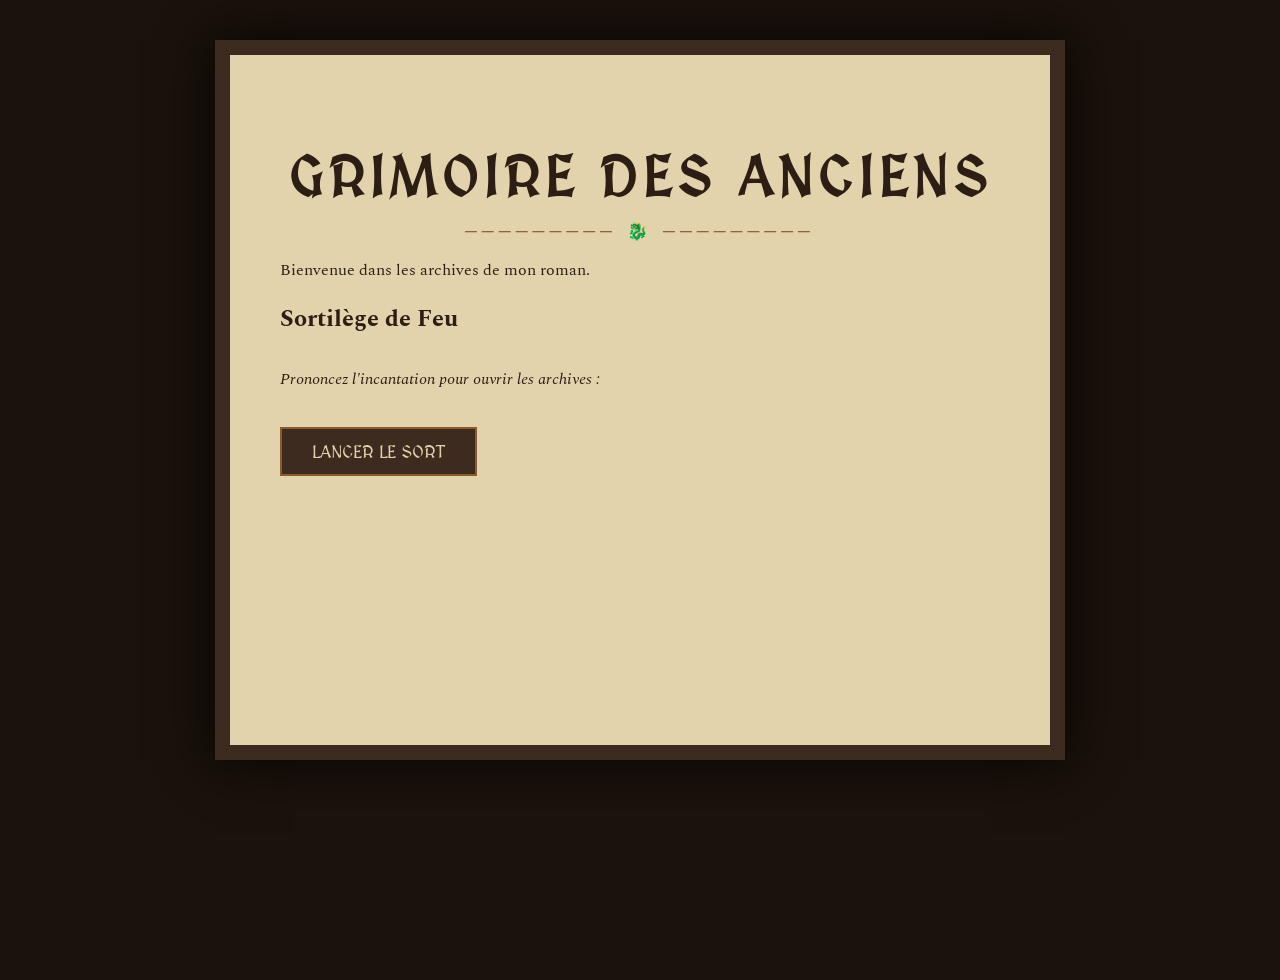
==== index.html @ e76d2b80 "Add files via upload" ====
<!DOCTYPE html>
<html lang="fr">
<head>
    <meta charset="UTF-8">
    <title>Mon Grimoire Magique</title>
    <link rel="stylesheet" href="style.css">
</head>
<body>

    <div class="grimoire">
        <h1>Grimoire des Anciens</h1>
        <p class="description">Bienvenue dans les archives de mon roman.</p>
        
        <div class="page">
            <h2>Sortilège de Feu</h2>
            <p style="font-style: italic; margin-top: 30px;">Prononcez l'incantation pour ouvrir les archives :</p>
            <button id="boutonMagique">Lancer le sort</button>
        </div>
    </div>

    <script src="script.js"></script>
</body>
</html>
---- style.css ----
/* =========================================
   1. POLICES ET FOND DE PAGE
   ========================================= */
@import url('https://fonts.googleapis.com/css2?family=MedievalSharp&family=Spectral:ital,wght@0,400;0,700;1,400&display=swap');

body {
    background-color: #1a120b;
    background-image: url('https://www.transparenttextures.com/patterns/dark-leather.png');
    display: flex;
    justify-content: center;
    align-items: flex-start;
    min-height: 100vh;
    margin: 0;
    padding: 40px 20px;
    font-family: 'Spectral', serif;
}

/* =========================================
   2. LE GRIMOIRE (CONTENEUR PRINCIPAL)
   ========================================= */
.grimoire {
    background-color: #e3d3ad;
    background-image: url('https://www.transparenttextures.com/patterns/paper-fibers.png');
    color: #2c1e14;
    padding: 50px;
    width: 100%;
    max-width: 850px;
    min-height: 80vh;
    border: 15px solid #3d2b1f;
    box-shadow: 0 0 50px rgba(0,0,0,0.8);
    position: relative;
    box-sizing: border-box;
}

/* Titre principal avec l'emblème Draekovare */
h1 {
    font-family: 'MedievalSharp', cursive;
    text-align: center;
    font-size: 3.5em;
    text-transform: uppercase;
    letter-spacing: 5px;
    margin-bottom: 10px;
}

h1::after {
    content: "───────── 🐉 ─────────";
    display: block;
    font-size: 0.3em;
    margin-top: 10px;
    color: #8b5a2b;
}

/* =========================================
   3. NAVIGATION VELKARE (MENU HORIZONTAL)
   ========================================= */
.navigation-velkare {
    position: relative;
    display: flex;
    align-items: center;
    justify-content: center;
    margin: 40px 0;
    padding: 10px 0;
    border-top: 2px solid #3d2b1f;
    border-bottom: 2px solid #3d2b1f;
    background: rgba(44, 30, 20, 0.05);
}

.navigation-velkare ul {
    display: flex;
    align-items: center;
    list-style: none;
    padding: 0;
    margin: 0;
}

.navigation-velkare li {
    margin: 0 15px;
}

.separator {
    color: #8b5a2b;
    font-size: 0.8em;
    opacity: 0.6;
}

.navigation-velkare a {
    font-family: 'MedievalSharp', cursive;
    text-decoration: none;
    color: #4a3728;
    font-size: 1.1em;
    text-transform: uppercase;
    letter-spacing: 2px;
    transition: all 0.4s ease;
}

.navigation-velkare a:hover {
    color: #8b0000;
    text-shadow: 0 0 8px rgba(139, 0, 0, 0.4);
    letter-spacing: 4px;
}

/* Petites pointes sur les côtés du menu */
.diams {
    width: 10px;
    height: 10px;
    background: #3d2b1f;
    transform: rotate(45deg);
    position: absolute;
}
.diams.left { left: -5px; }
.diams.right { right: -5px; }

/* =========================================
   4. FORMULAIRE DE SAISIE (ÉPURÉ & CENTRÉ)
   ========================================= */
.formulaire-ajout {
    width: 100%;
    max-width: 600px; /* Largeur idéale pour le centrage sous les écritures */
    margin: 0 auto 60px auto;
    text-align: center;
}

.formulaire-ajout h3 {
    font-family: 'MedievalSharp', cursive;
    color: #4a3728;
    margin-bottom: 25px;
}

/* Champs style "ligne de parchemin" */
.formulaire-ajout input, 
.formulaire-ajout textarea {
    display: block;
    width: 100%;
    margin: 15px 0;
    padding: 12px;
    background: transparent;
    border: none;
    border-bottom: 2px solid #8b5a2b;
    font-family: 'Spectral', serif;
    font-size: 1.2em;
    color: #2c1e14;
    outline: none;
    box-sizing: border-box;
    transition: 0.3s;
}

.formulaire-ajout input:focus, 
.formulaire-ajout textarea:focus {
    border-bottom: 2px solid #8b0000;
    background: rgba(139, 0, 0, 0.03);
}

.form-row {
    display: flex;
    gap: 20px;
}

.form-row input {
    flex: 1;
}

/* Bouton Sceau Magique */
#btnAjouter, #boutonMagique {
    background-color: #3d2b1f;
    color: #e3d3ad;
    border: 2px solid #8b5a2b;
    padding: 12px 30px;
    cursor: pointer;
    font-family: 'MedievalSharp', cursive;
    font-size: 1.1em;
    text-transform: uppercase;
    margin: 20px auto;
    display: inline-block;
    transition: 0.3s;
}

#btnAjouter:hover, #boutonMagique:hover {
    background-color: #8b0000;
    color: white;
    box-shadow: 0 0 15px rgba(139, 0, 0, 0.5);
}

/* =========================================
   5. AFFICHAGE DES FICHES PERSONNAGES
   ========================================= */
.fiche-cadre {
    display: flex;
    gap: 25px;
    border: 1px solid #8b5a2b;
    padding: 20px;
    margin-bottom: 40px;
    background: rgba(0, 0, 0, 0.02);
    position: relative;
    text-align: left;
}

.photo-perso img {
    width: 160px;
    height: 200px;
    object-fit: cover;
    border: 4px double #3d2b1f;
    box-shadow: 5px 5px 15px rgba(0,0,0,0.2);
}

.infos-perso {
    flex: 1;
}

.fiche-entete h3 {
    margin: 0;
    font-family: 'MedievalSharp', cursive;
    color: #8b0000;
    font-size: 2em;
}

.sous-titre {
    display: block;
    font-style: italic;
    color: #5d4037;
    margin-bottom: 15px;
    border-bottom: 1px solid rgba(139, 90, 43, 0.2);
}

.biographie {
    margin-top: 15px;
    line-height: 1.6;
}

.btn-supprimer {
    position: absolute;
    top: 15px;
    right: 15px;
    background: none;
    border: none;
    color: #8b0000;
    font-size: 1.2em;
    cursor: pointer;
    opacity: 0.6;
    transition: 0.3s;
}

.btn-supprimer:hover {
    opacity: 1;
    transform: scale(1.2);
}

.retour {
    display: block;
    text-align: center;
    margin-top: 50px;
    text-decoration: none;
    color: #8b5a2b;
    font-family: 'MedievalSharp', cursive;

/* Style des boutons d'action sur les fiches */
.actions-fiche {
    position: absolute;
    top: 15px;
    right: 15px;
    display: flex;
    gap: 10px;
}

.btn-action {
    background: none;
    border: 1px solid #8b5a2b;
    font-family: 'MedievalSharp', cursive;
    cursor: pointer;
    font-size: 0.8em;
    padding: 3px 8px;
    transition: 0.3s;
}

.btn-action.edit { color: #4a3728; border-color: #8b5a2b; }
.btn-action.edit:hover { background: #8b5a2b; color: white; }

.btn-action.delete { color: #8b0000; border-color: #8b0000; }
.btn-action.delete:hover { background: #8b0000; color: white; }
}
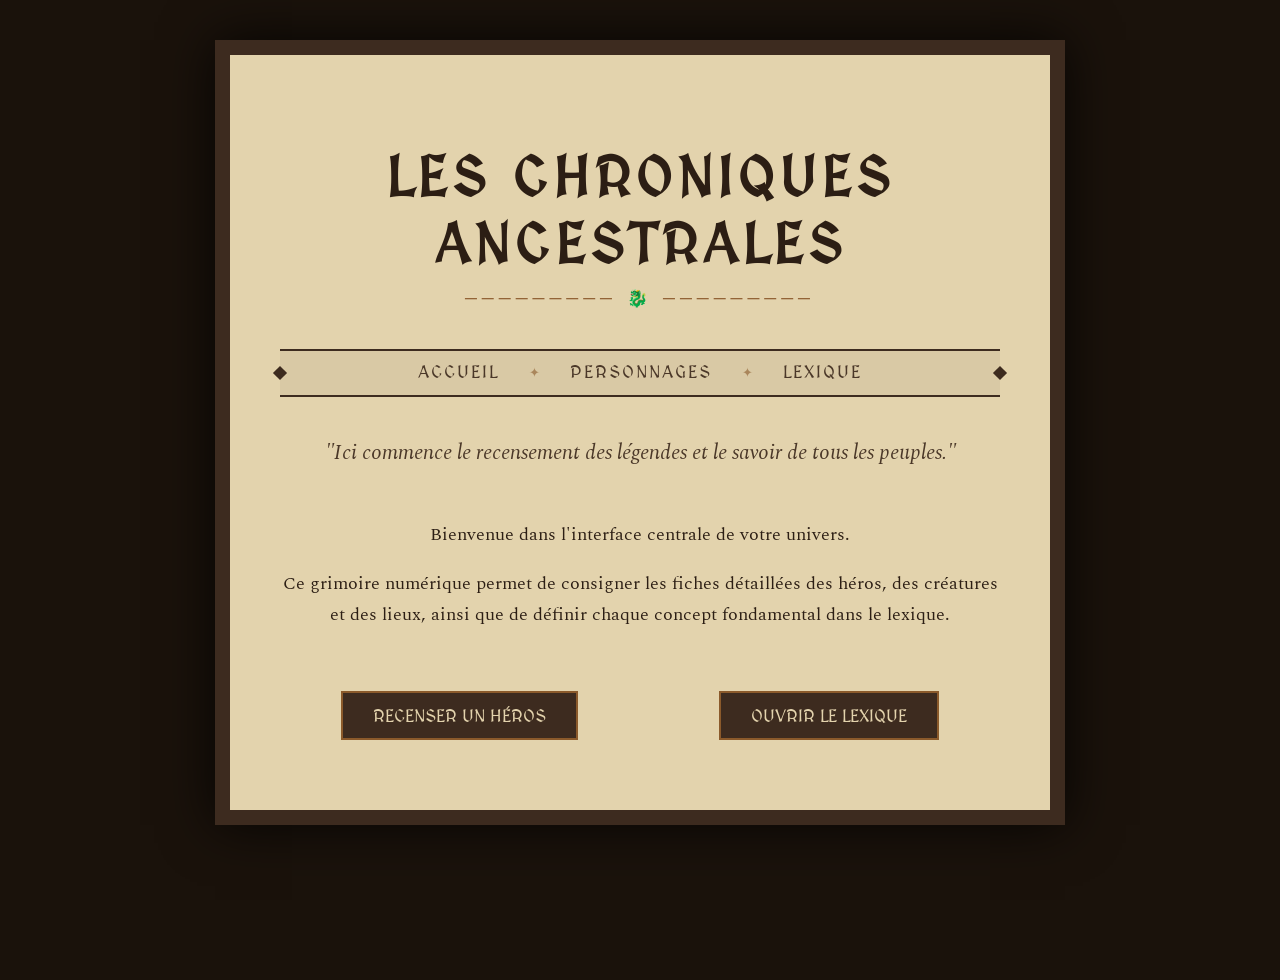
==== commit 6be9526f: "Add files via upload" ====
--- a/index.html
+++ b/index.html
@@ -2,22 +2,45 @@
 <html lang="fr">
 <head>
     <meta charset="UTF-8">
-    <title>Mon Grimoire Magique</title>
+    <meta name="viewport" content="width=device-width, initial-scale=1.0">
+    <title>Archives du Monde</title>
     <link rel="stylesheet" href="style.css">
 </head>
 <body>
 
     <div class="grimoire">
-        <h1>Grimoire des Anciens</h1>
-        <p class="description">Bienvenue dans les archives de mon roman.</p>
         
-        <div class="page">
-            <h2>Sortilège de Feu</h2>
-            <p style="font-style: italic; margin-top: 30px;">Prononcez l'incantation pour ouvrir les archives :</p>
-            <button id="boutonMagique">Lancer le sort</button>
+        <h1>Les Chroniques Ancestrales</h1>
+
+        <nav class="navigation-velkare">
+            <div class="diams left"></div>
+            <ul>
+                <li><a href="index.html">Accueil</a></li>
+                <li class="separator">✦</li>
+                <li><a href="persos.html">Personnages</a></li>
+                <li class="separator">✦</li>
+                <li><a href="lexique.html">Lexique</a></li>
+            </ul>
+            <div class="diams right"></div>
+        </nav>
+
+        <div class="contenu-page" style="text-align: center;">
+            <p style="font-style: italic; font-size: 1.3em; color: #4a3728; margin-top: 30px;">
+                "Ici commence le recensement des légendes et le savoir de tous les peuples."
+            </p>
+
+            <div style="margin-top: 50px; line-height: 1.8; font-size: 1.1em;">
+                <p>Bienvenue dans l'interface centrale de votre univers.</p>
+                <p>Ce grimoire numérique permet de consigner les fiches détaillées des héros, des créatures et des lieux, ainsi que de définir chaque concept fondamental dans le lexique.</p>
+            </div>
+
+            <div style="margin-top: 40px; display: flex; justify-content: center; gap: 20px;">
+                <a href="persos.html" id="boutonMagique" style="text-decoration: none;">Recenser un Héros</a>
+                <a href="lexique.html" id="boutonMagique" style="text-decoration: none;">Ouvrir le Lexique</a>
+            </div>
         </div>
+
     </div>
 
-    <script src="script.js"></script>
 </body>
 </html>
--- a/style.css
+++ b/style.css
@@ -276,4 +276,63 @@
 
 .btn-action.delete { color: #8b0000; border-color: #8b0000; }
 .btn-action.delete:hover { background: #8b0000; color: white; }
+
+/* Adaptation pour téléphone */
+@media (max-width: 600px) {
+    .grimoire {
+        padding: 20px;
+        border-width: 5px;
+    }
+    .navigation-velkare ul {
+        flex-direction: column; /* Menu vertical sur mobile */
+        gap: 10px;
+    }
+    .display-perso {
+        flex-direction: column; /* Image au-dessus du texte sur mobile */
+        align-items: center;
+    }
+    .photo-perso img {
+        width: 100%;
+        height: auto;
+/* --- STYLE SPÉCIFIQUE AU LEXIQUE --- */
+
+.fiche-lexique {
+    display: block;           /* On enlève le mode "côte à côte" */
+    border: 1px solid #8b5a2b;
+    padding: 25px;
+    margin-bottom: 30px;
+    background: rgba(0, 0, 0, 0.02);
+    position: relative;
+    text-align: left;
+    clear: both;             
+
+ /* Empêche les fiches de se monter dessus */
+}
+
+.fiche-lexique h3 {
+    margin: 0;
+    font-family: 'MedievalSharp', cursive;
+    color: #8b0000;
+    font-size: 1.8em;
+}
+
+.fiche-lexique .categorie-label {
+    display: inline-block;
+    background: #3d2b1f;
+    color: #e3d3ad;
+    padding: 2px 10px;
+    font-size: 0.8em;
+    text-transform: uppercase;
+    margin-top: 5px;
+    border-radius: 3px;
+}
+
+.fiche-lexique .definition-texte {
+    margin-top: 15px;
+    line-height: 1.6;
+    color: #2c1e14;
+    white-space: pre-wrap; /* Garde les retours à la ligne */
+}
+    }
+}
 }
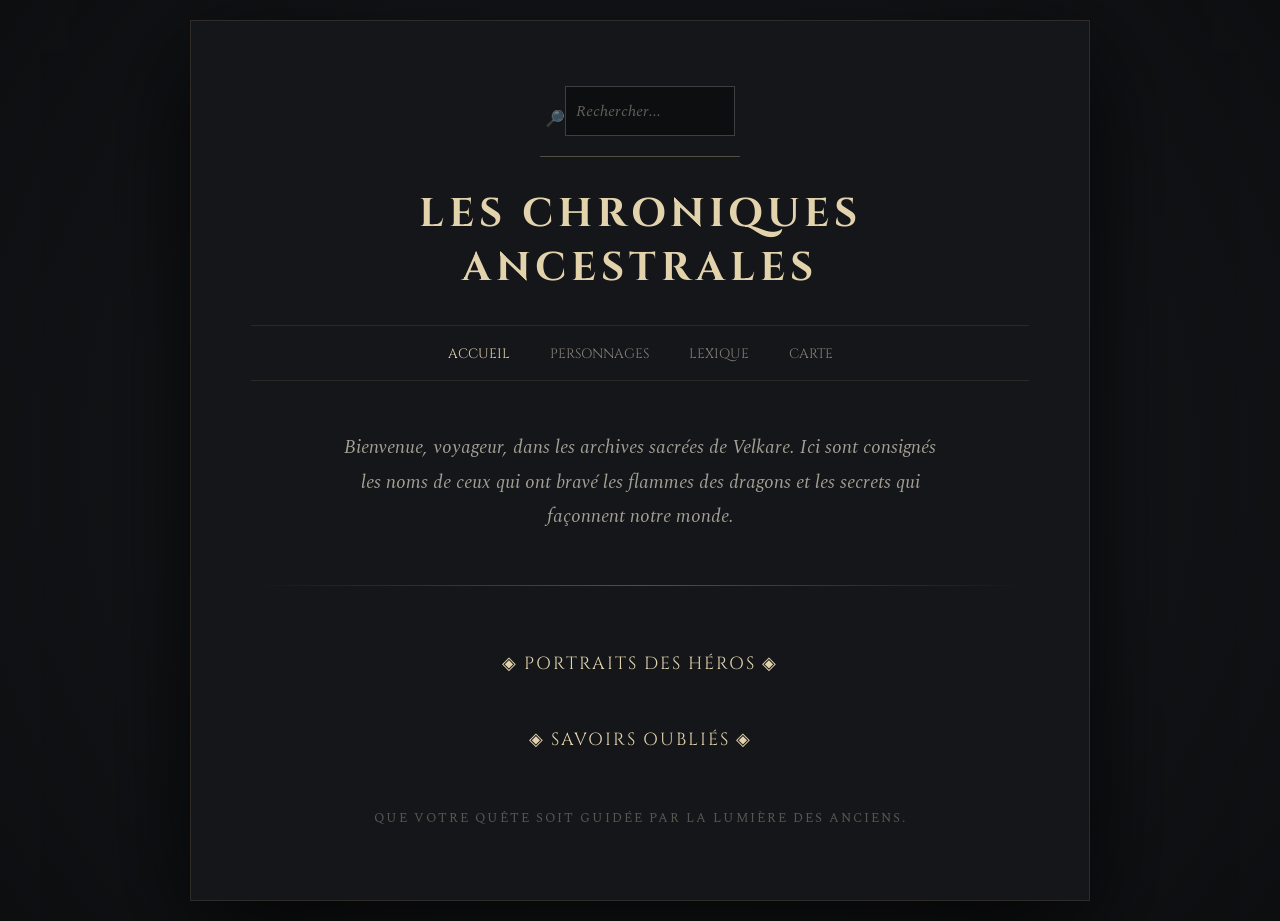
==== commit e4f8a1d8: "Add files via upload" ====
--- a/index.html
+++ b/index.html
@@ -3,44 +3,53 @@
 <head>
     <meta charset="UTF-8">
     <meta name="viewport" content="width=device-width, initial-scale=1.0">
-    <title>Archives du Monde</title>
+    <title>Les Chroniques Ancestrales</title>
     <link rel="stylesheet" href="style.css">
 </head>
 <body>
 
     <div class="grimoire">
         
+        <div class="header-tools">
+            <div class="recherche-mini">
+                <span style="opacity: 0.5;">🔎</span>
+                <input type="text" id="globalSearch" placeholder="Rechercher..." autocomplete="off">
+                <div id="resultatsRecherche" class="results-dropdown"></div>
+            </div>
+        </div>
+
         <h1>Les Chroniques Ancestrales</h1>
 
         <nav class="navigation-velkare">
-            <div class="diams left"></div>
             <ul>
-                <li><a href="index.html">Accueil</a></li>
-                <li class="separator">✦</li>
+                <li><a href="index.html" style="color: #e3d3ad;">Accueil</a></li>
                 <li><a href="persos.html">Personnages</a></li>
-                <li class="separator">✦</li>
                 <li><a href="lexique.html">Lexique</a></li>
+                <li><a href="#">Carte</a></li>
             </ul>
-            <div class="diams right"></div>
         </nav>
 
-        <div class="contenu-page" style="text-align: center;">
-            <p style="font-style: italic; font-size: 1.3em; color: #4a3728; margin-top: 30px;">
-                "Ici commence le recensement des légendes et le savoir de tous les peuples."
+        <div class="contenu-page">
+            <p class="intro-text">
+                Bienvenue, voyageur, dans les archives sacrées de Velkare. 
+                Ici sont consignés les noms de ceux qui ont bravé les flammes des dragons 
+                et les secrets qui façonnent notre monde.
             </p>
+            
+            <hr>
 
-            <div style="margin-top: 50px; line-height: 1.8; font-size: 1.1em;">
-                <p>Bienvenue dans l'interface centrale de votre univers.</p>
-                <p>Ce grimoire numérique permet de consigner les fiches détaillées des héros, des créatures et des lieux, ainsi que de définir chaque concept fondamental dans le lexique.</p>
+            <div class="liens-centraux">
+                <a href="persos.html" class="lien-noble">◈ Portraits des Héros ◈</a>
+                <a href="lexique.html" class="lien-noble">◈ Savoirs Oubliés ◈</a>
             </div>
 
-            <div style="margin-top: 40px; display: flex; justify-content: center; gap: 20px;">
-                <a href="persos.html" id="boutonMagique" style="text-decoration: none;">Recenser un Héros</a>
-                <a href="lexique.html" id="boutonMagique" style="text-decoration: none;">Ouvrir le Lexique</a>
-            </div>
+            <p style="color: #868177; font-size: 0.8em; letter-spacing: 2px; text-transform: uppercase; margin-top: 40px; opacity: 0.6;">
+                Que votre quête soit guidée par la lumière des anciens.
+            </p>
         </div>
 
     </div>
 
+    <script src="recherche.js"></script>
 </body>
 </html>
--- a/style.css
+++ b/style.css
@@ -1,338 +1,164 @@
-/* =========================================
-   1. POLICES ET FOND DE PAGE
-   ========================================= */
-@import url('https://fonts.googleapis.com/css2?family=MedievalSharp&family=Spectral:ital,wght@0,400;0,700;1,400&display=swap');
+/* --- POLICES & RESET --- */
+@import url('https://fonts.googleapis.com/css2?family=Cinzel:wght@400;700&family=Spectral:ital,wght@0,300;0,500;1,300&display=swap');
+
+* { box-sizing: border-box; }
 
 body {
-    background-color: #1a120b;
-    background-image: url('https://www.transparenttextures.com/patterns/dark-leather.png');
-    display: flex;
-    justify-content: center;
-    align-items: flex-start;
-    min-height: 100vh;
-    margin: 0;
-    padding: 40px 20px;
+    background-color: #0d0e10;
+    background-image: radial-gradient(circle at center, #1c1e22 0%, #0d0e10 100%);
     font-family: 'Spectral', serif;
+    color: #c9c2b5;
+    margin: 0; padding: 20px;
+    display: flex; justify-content: center; min-height: 100vh;
 }
 
-/* =========================================
-   2. LE GRIMOIRE (CONTENEUR PRINCIPAL)
-   ========================================= */
+/* ANTI-VIOLET ET ANTI-BLEU */
+a, a:visited, a:active {
+    text-decoration: none;
+    color: inherit;
+    transition: all 0.3s ease;
+}
+
+/* --- LE GRIMOIRE --- */
 .grimoire {
-    background-color: #e3d3ad;
-    background-image: url('https://www.transparenttextures.com/patterns/paper-fibers.png');
-    color: #2c1e14;
-    padding: 50px;
+    background: #141619;
+    width: 100%; max-width: 900px;
+    padding: 60px;
+    border: 1px solid rgba(196, 164, 132, 0.15);
+    box-shadow: 0 30px 100px rgba(0,0,0,0.8);
+    position: relative; text-align: center;
+}
+
+h1 { font-family: 'Cinzel', serif; color: #e3d3ad; font-size: 2.5em; letter-spacing: 5px; margin-bottom: 30px; text-transform: uppercase; }
+
+/* --- NAVIGATION --- */
+.navigation-velkare { margin-bottom: 50px; border-top: 1px solid rgba(227, 211, 173, 0.1); border-bottom: 1px solid rgba(227, 211, 173, 0.1); padding: 15px 0; }
+.navigation-velkare ul { list-style: none; display: flex; justify-content: center; gap: 40px; padding: 0; margin: 0; }
+.navigation-velkare a { color: #868177; font-family: 'Cinzel', serif; font-size: 0.85em; text-transform: uppercase; }
+.navigation-velkare a:hover { color: #e3d3ad; letter-spacing: 2px; }
+
+/* --- RECHERCHE --- */
+.header-tools { display: flex; justify-content: center; margin-bottom: 30px; }
+.recherche-mini { position: relative; display: flex; align-items: center; border-bottom: 1px solid rgba(227, 211, 173, 0.3); padding: 5px; width: 200px; transition: width 0.4s; }
+.recherche-mini:focus-within { width: 300px; border-color: #e3d3ad; }
+#globalSearch { background: transparent; border: none; color: #e3d3ad; width: 100%; outline: none; padding-left: 10px; font-family: 'Spectral', serif;}
+
+.results-dropdown { position: absolute; top: 105%; left: 0; width: 100%; background: #141619; border: 1px solid rgba(227, 211, 173, 0.2); z-index: 999; display: none; text-align: left; }
+
+/* --- LIENS CENTRAUX (LES BOUTONS QUI NE MARCHAIENT PAS) --- */
+.liens-centraux {
+    display: flex; flex-direction: column; gap: 20px; margin-top: 30px;
+    position: relative; z-index: 10; /* Force le passage devant tout le reste */
+}
+
+.lien-noble {
+    font-family: 'Cinzel', serif;
+    font-size: 1.1em;
+    color: #e3d3ad !important;
+    text-transform: uppercase;
+    letter-spacing: 2px;
+    padding: 15px;
+    cursor: pointer;
+    border: 1px solid transparent;
+}
+
+.lien-noble:hover {
+    letter-spacing: 5px;
+    background: rgba(227, 211, 173, 0.05);
+    border: 1px solid rgba(227, 211, 173, 0.2);
+}
+
+/* --- LEXIQUE (ANTI-CASES BLANCHES) --- */
+.fiche-lexique {
+    background: rgba(255, 255, 255, 0.03) !important; /* Force le fond sombre */
+    border: 1px solid rgba(227, 211, 173, 0.1);
+    padding: 25px; margin-bottom: 20px; text-align: left;
+}
+
+.fiche-lexique h3 { color: #e3d3ad; font-family: 'Cinzel', serif; margin-top: 0; }
+.fiche-lexique p { color: #c9c2b5; line-height: 1.6; }
+.categorie-label { color: #868177; font-size: 0.8em; text-transform: uppercase; display: block; margin-bottom: 10px; }
+
+/* --- AUTRES --- */
+.intro-text { font-size: 1.2em; line-height: 1.8; max-width: 600px; margin: 40px auto; font-style: italic; color: #a5a095; }
+hr { border: 0; height: 1px; background: linear-gradient(to right, transparent, rgba(227, 211, 173, 0.3), transparent); margin: 50px 0; }
+
+/* --- FIX POUR LES CASES BLANCHES --- */
+.formulaire-ajout, .fiche-lexique, .modal-contenu {
+    background: #1c1e22 !important; /* Force un gris très sombre */
+    color: #c9c2b5 !important;
+    border: 1px solid rgba(227, 211, 173, 0.2);
+}
+
+/* --- STYLE DES FORMULAIRES (ANTI-CASES BLANCHES) --- */
+.formulaire-ajout {
+    background: rgba(255, 255, 255, 0.03);
+    padding: 30px;
+    border: 1px solid rgba(227, 211, 173, 0.2);
+    margin-bottom: 40px;
+    text-align: left;
+}
+
+/* On cible spécifiquement tous les champs de saisie */
+input[type="text"], 
+input[type="file"],
+textarea, 
+select {
     width: 100%;
-    max-width: 850px;
-    min-height: 80vh;
-    border: 15px solid #3d2b1f;
-    box-shadow: 0 0 50px rgba(0,0,0,0.8);
-    position: relative;
+    background-color: #0d0e10 !important; /* Fond noir profond */
+    color: #e3d3ad !important;            /* Texte doré */
+    border: 1px solid #3d3f43 !important; /* Bordure grise discrète */
+    padding: 12px;
+    margin-bottom: 15px;
+    font-family: 'Spectral', serif;
+    font-size: 1em;
+    border-radius: 0; /* Garde le look parchemin carré */
     box-sizing: border-box;
 }
 
-/* Titre principal avec l'emblème Draekovare */
-h1 {
-    font-family: 'MedievalSharp', cursive;
-    text-align: center;
-    font-size: 3.5em;
-    text-transform: uppercase;
-    letter-spacing: 5px;
-    margin-bottom: 10px;
+/* Effet quand on clique dans une case */
+input:focus, textarea:focus {
+    border-color: #e3d3ad !important;
+    outline: none;
+    background-color: #141619 !important; /* Légèrement plus clair */
+    box-shadow: 0 0 5px rgba(227, 211, 173, 0.2);
 }
 
-h1::after {
-    content: "───────── 🐉 ─────────";
-    display: block;
-    font-size: 0.3em;
-    margin-top: 10px;
-    color: #8b5a2b;
+/* Style du texte à l'intérieur des cases (placeholder) */
+::placeholder {
+    color: #868177;
+    font-style: italic;
+    opacity: 0.7;
 }
 
-/* =========================================
-   3. NAVIGATION VELKARE (MENU HORIZONTAL)
-   ========================================= */
-.navigation-velkare {
-    position: relative;
-    display: flex;
-    align-items: center;
-    justify-content: center;
-    margin: 40px 0;
-    padding: 10px 0;
-    border-top: 2px solid #3d2b1f;
-    border-bottom: 2px solid #3d2b1f;
-    background: rgba(44, 30, 20, 0.05);
+/* --- RÉGLAGE DES PHOTOS --- */
+.medaillon-perso {
+    width: 100px;
+    height: 100px;
+    border-radius: 50%;
+    object-fit: cover; /* Empêche l'image d'être écrasée */
+    border: 2px solid rgba(227, 211, 173, 0.3);
+    background: #0d0e10;
+    display: block;
 }
 
-.navigation-velkare ul {
-    display: flex;
-    align-items: center;
-    list-style: none;
-    padding: 0;
-    margin: 0;
+#contenuFicheComplete img {
+    width: 250px;
+    max-height: 350px;
+    object-fit: cover;
+    border: 1px solid #e3d3ad;
+}}
+
+/* Pour la grande photo dans la modale */
+#contenuFicheComplete img {
+    width: 200px;
+    height: 280px;
+    object-fit: cover;
+    border: 1px solid #e3d3ad;
+    display: block;
 }
 
-.navigation-velkare li {
-    margin: 0 15px;
-}
-
-.separator {
-    color: #8b5a2b;
-    font-size: 0.8em;
-    opacity: 0.6;
-}
-
-.navigation-velkare a {
-    font-family: 'MedievalSharp', cursive;
-    text-decoration: none;
-    color: #4a3728;
-    font-size: 1.1em;
-    text-transform: uppercase;
-    letter-spacing: 2px;
-    transition: all 0.4s ease;
-}
-
-.navigation-velkare a:hover {
-    color: #8b0000;
-    text-shadow: 0 0 8px rgba(139, 0, 0, 0.4);
-    letter-spacing: 4px;
-}
-
-/* Petites pointes sur les côtés du menu */
-.diams {
-    width: 10px;
-    height: 10px;
-    background: #3d2b1f;
-    transform: rotate(45deg);
-    position: absolute;
-}
-.diams.left { left: -5px; }
-.diams.right { right: -5px; }
-
-/* =========================================
-   4. FORMULAIRE DE SAISIE (ÉPURÉ & CENTRÉ)
-   ========================================= */
-.formulaire-ajout {
-    width: 100%;
-    max-width: 600px; /* Largeur idéale pour le centrage sous les écritures */
-    margin: 0 auto 60px auto;
-    text-align: center;
-}
-
-.formulaire-ajout h3 {
-    font-family: 'MedievalSharp', cursive;
-    color: #4a3728;
-    margin-bottom: 25px;
-}
-
-/* Champs style "ligne de parchemin" */
-.formulaire-ajout input, 
-.formulaire-ajout textarea {
-    display: block;
-    width: 100%;
-    margin: 15px 0;
-    padding: 12px;
-    background: transparent;
-    border: none;
-    border-bottom: 2px solid #8b5a2b;
-    font-family: 'Spectral', serif;
-    font-size: 1.2em;
-    color: #2c1e14;
-    outline: none;
-    box-sizing: border-box;
-    transition: 0.3s;
-}
-
-.formulaire-ajout input:focus, 
-.formulaire-ajout textarea:focus {
-    border-bottom: 2px solid #8b0000;
-    background: rgba(139, 0, 0, 0.03);
-}
-
-.form-row {
-    display: flex;
-    gap: 20px;
-}
-
-.form-row input {
-    flex: 1;
-}
-
-/* Bouton Sceau Magique */
-#btnAjouter, #boutonMagique {
-    background-color: #3d2b1f;
-    color: #e3d3ad;
-    border: 2px solid #8b5a2b;
-    padding: 12px 30px;
-    cursor: pointer;
-    font-family: 'MedievalSharp', cursive;
-    font-size: 1.1em;
-    text-transform: uppercase;
-    margin: 20px auto;
-    display: inline-block;
-    transition: 0.3s;
-}
-
-#btnAjouter:hover, #boutonMagique:hover {
-    background-color: #8b0000;
-    color: white;
-    box-shadow: 0 0 15px rgba(139, 0, 0, 0.5);
-}
-
-/* =========================================
-   5. AFFICHAGE DES FICHES PERSONNAGES
-   ========================================= */
-.fiche-cadre {
-    display: flex;
-    gap: 25px;
-    border: 1px solid #8b5a2b;
-    padding: 20px;
-    margin-bottom: 40px;
-    background: rgba(0, 0, 0, 0.02);
-    position: relative;
-    text-align: left;
-}
-
-.photo-perso img {
-    width: 160px;
-    height: 200px;
-    object-fit: cover;
-    border: 4px double #3d2b1f;
-    box-shadow: 5px 5px 15px rgba(0,0,0,0.2);
-}
-
-.infos-perso {
-    flex: 1;
-}
-
-.fiche-entete h3 {
-    margin: 0;
-    font-family: 'MedievalSharp', cursive;
-    color: #8b0000;
-    font-size: 2em;
-}
-
-.sous-titre {
-    display: block;
-    font-style: italic;
-    color: #5d4037;
-    margin-bottom: 15px;
-    border-bottom: 1px solid rgba(139, 90, 43, 0.2);
-}
-
-.biographie {
-    margin-top: 15px;
-    line-height: 1.6;
-}
-
-.btn-supprimer {
-    position: absolute;
-    top: 15px;
-    right: 15px;
-    background: none;
-    border: none;
-    color: #8b0000;
-    font-size: 1.2em;
-    cursor: pointer;
-    opacity: 0.6;
-    transition: 0.3s;
-}
-
-.btn-supprimer:hover {
-    opacity: 1;
-    transform: scale(1.2);
-}
-
-.retour {
-    display: block;
-    text-align: center;
-    margin-top: 50px;
-    text-decoration: none;
-    color: #8b5a2b;
-    font-family: 'MedievalSharp', cursive;
-
-/* Style des boutons d'action sur les fiches */
-.actions-fiche {
-    position: absolute;
-    top: 15px;
-    right: 15px;
-    display: flex;
-    gap: 10px;
-}
-
-.btn-action {
-    background: none;
-    border: 1px solid #8b5a2b;
-    font-family: 'MedievalSharp', cursive;
-    cursor: pointer;
-    font-size: 0.8em;
-    padding: 3px 8px;
-    transition: 0.3s;
-}
-
-.btn-action.edit { color: #4a3728; border-color: #8b5a2b; }
-.btn-action.edit:hover { background: #8b5a2b; color: white; }
-
-.btn-action.delete { color: #8b0000; border-color: #8b0000; }
-.btn-action.delete:hover { background: #8b0000; color: white; }
-
-/* Adaptation pour téléphone */
-@media (max-width: 600px) {
-    .grimoire {
-        padding: 20px;
-        border-width: 5px;
-    }
-    .navigation-velkare ul {
-        flex-direction: column; /* Menu vertical sur mobile */
-        gap: 10px;
-    }
-    .display-perso {
-        flex-direction: column; /* Image au-dessus du texte sur mobile */
-        align-items: center;
-    }
-    .photo-perso img {
-        width: 100%;
-        height: auto;
-/* --- STYLE SPÉCIFIQUE AU LEXIQUE --- */
-
-.fiche-lexique {
-    display: block;           /* On enlève le mode "côte à côte" */
-    border: 1px solid #8b5a2b;
-    padding: 25px;
-    margin-bottom: 30px;
-    background: rgba(0, 0, 0, 0.02);
-    position: relative;
-    text-align: left;
-    clear: both;             
-
- /* Empêche les fiches de se monter dessus */
-}
-
-.fiche-lexique h3 {
-    margin: 0;
-    font-family: 'MedievalSharp', cursive;
-    color: #8b0000;
-    font-size: 1.8em;
-}
-
-.fiche-lexique .categorie-label {
-    display: inline-block;
-    background: #3d2b1f;
-    color: #e3d3ad;
-    padding: 2px 10px;
-    font-size: 0.8em;
-    text-transform: uppercase;
-    margin-top: 5px;
-    border-radius: 3px;
-}
-
-.fiche-lexique .definition-texte {
-    margin-top: 15px;
-    line-height: 1.6;
-    color: #2c1e14;
-    white-space: pre-wrap; /* Garde les retours à la ligne */
-}
-    }
-}
+/* Force les textes en blanc/beige dans les cases */
+.formulaire-ajout h3, .formulaire-ajout label, .fiche-lexique h3 {
+    color: #e3d3ad !important;
 }
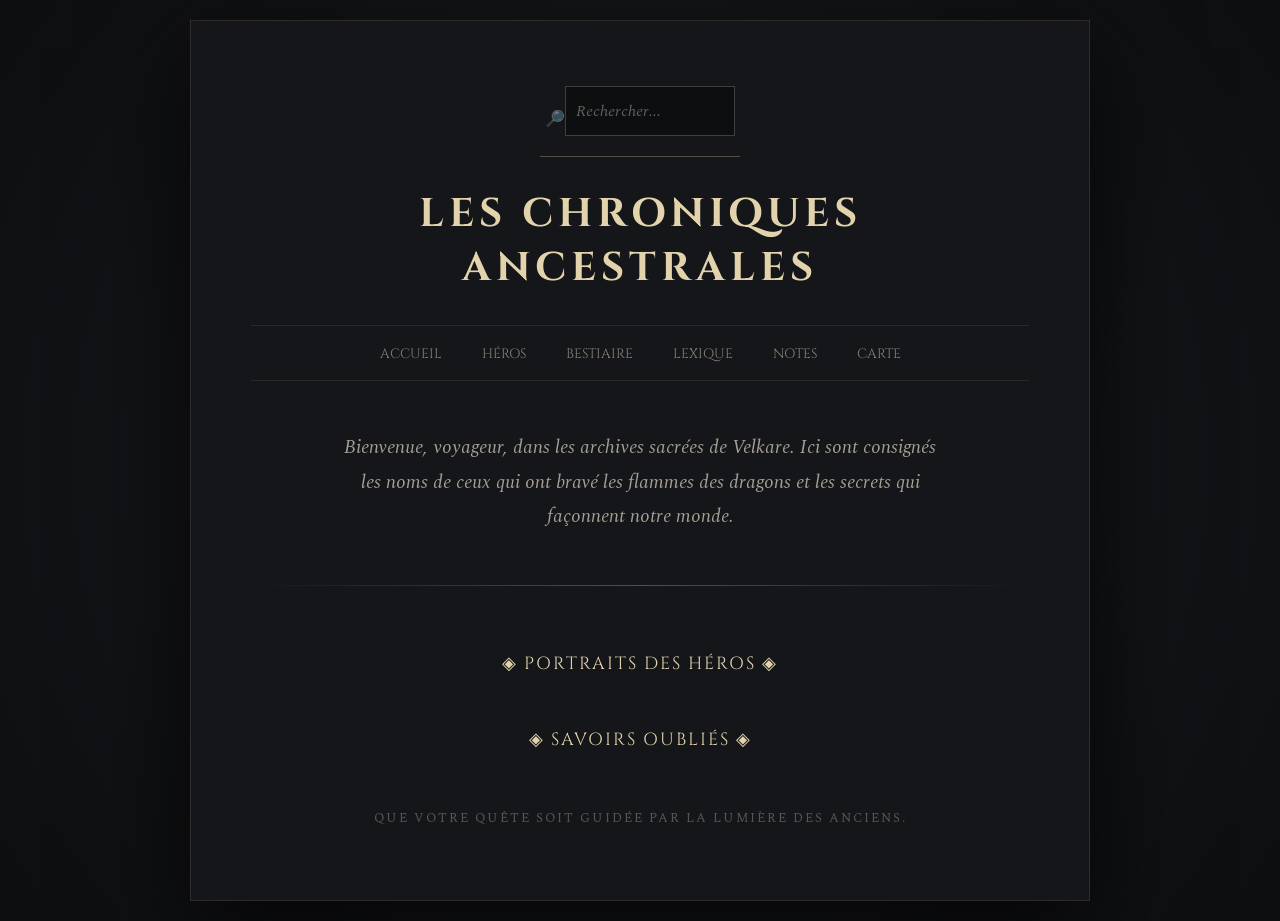
==== commit 042e1f35: "Add files via upload" ====
--- a/index.html
+++ b/index.html
@@ -20,14 +20,15 @@
 
         <h1>Les Chroniques Ancestrales</h1>
 
-        <nav class="navigation-velkare">
-            <ul>
-                <li><a href="index.html" style="color: #e3d3ad;">Accueil</a></li>
-                <li><a href="persos.html">Personnages</a></li>
-                <li><a href="lexique.html">Lexique</a></li>
-                <li><a href="#">Carte</a></li>
-            </ul>
-        </nav>
+    <nav class="navigation-velkare">
+    <ul>
+        <li><a href="index.html">Accueil</a></li>
+        <li><a href="persos.html">Héros</a></li>
+        <li><a href="bestiaire.html">Bestiaire</a></li> <li><a href="lexique.html">Lexique</a></li>
+        <li><a href="notes.html">Notes</a></li>
+        <li><a href="carte.html">Carte</a></li>
+    </ul>
+</nav>
 
         <div class="contenu-page">
             <p class="intro-text">
--- a/style.css
+++ b/style.css
@@ -161,4 +161,447 @@
 /* Force les textes en blanc/beige dans les cases */
 .formulaire-ajout h3, .formulaire-ajout label, .fiche-lexique h3 {
     color: #e3d3ad !important;
+}
+
+.grille-notes {
+    display: grid;
+    grid-template-columns: repeat(auto-fill, minmax(250px, 1fr));
+    gap: 20px;
+}
+
+.note-card {
+    background: rgba(227, 211, 173, 0.05);
+    border: 1px solid rgba(227, 211, 173, 0.1);
+    padding: 20px;
+    text-align: left;
+    position: relative;
+}
+
+.note-card h4 {
+    margin: 0 0 10px 0;
+    color: #e3d3ad;
+    font-family: 'Cinzel', serif;
+}
+
+.note-card p {
+    font-size: 0.9em;
+    line-height: 1.5;
+    margin-bottom: 15px;
+}
+
+.tag-container {
+    display: flex;
+    flex-wrap: wrap;
+    gap: 5px;
+}
+
+.tag {
+    background: rgba(227, 211, 173, 0.1);
+    color: #868177;
+    font-size: 0.7em;
+    padding: 2px 8px;
+    border-radius: 10px;
+    border: 1px solid rgba(227, 211, 173, 0.2);
+}
+
+/* --- SYSTÈME DE CARTOGRAPHIE --- */
+.carte-wrapper {
+    position: relative;
+    display: inline-block;
+    background: #0d0e10;
+    border: 2px solid rgba(227, 211, 173, 0.2);
+    line-height: 0;
+    cursor: crosshair;
+    max-width: 100%;
+}
+
+#imageCarte {
+    max-width: 100%;
+    height: auto;
+    display: block;
+}
+
+.pin {
+    position: absolute;
+    width: 14px;
+    height: 14px;
+    background: #e3d3ad;
+    border: 2px solid #141619;
+    border-radius: 50%;
+    transform: translate(-50%, -50%);
+    cursor: pointer;
+    z-index: 100;
+    box-shadow: 0 0 10px rgba(227, 211, 173, 0.5);
+}
+
+/* La bulle d'information */
+.pin-tooltip {
+    visibility: hidden;
+    opacity: 0;
+    background: #141619;
+    color: #e3d3ad;
+    text-align: center;
+    padding: 15px;
+    border: 1px solid #e3d3ad;
+    position: absolute;
+    bottom: 25px; /* Décalage pour être au dessus du point */
+    left: 50%;
+    transform: translateX(-50%);
+    width: 200px;
+    z-index: 200;
+    transition: all 0.2s ease-in-out;
+    pointer-events: auto; /* Permet de cliquer dans la bulle */
+    line-height: 1.4;
+    box-shadow: 0 10px 20px rgba(0,0,0,0.5);
+}
+
+/* Zone invisible pour empêcher la bulle de se fermer entre le point et la bulle */
+.pin-tooltip::after {
+    content: "";
+    position: absolute;
+    top: 100%;
+    left: 0;
+    width: 100%;
+    height: 30px;
+    background: transparent;
+}
+
+/* Affichage au survol du point OU de la bulle elle-même */
+.pin:hover .pin-tooltip, 
+.pin-tooltip:hover {
+    visibility: visible;
+    opacity: 1;
+    bottom: 30px;
+}
+
+.btn-suppr-carte {
+    background: rgba(255, 0, 0, 0.1);
+    border: 1px solid #ff3300;
+    color: #ff3300;
+    font-size: 10px;
+    text-transform: uppercase;
+    padding: 3px 7px;
+    margin-top: 10px;
+    cursor: pointer;
+    transition: all 0.2s;
+}
+
+.btn-suppr-carte:hover {
+    background: #ff3300;
+    color: white;
+}
+
+.grille-bestiaire {
+    display: grid;
+    grid-template-columns: repeat(auto-fill, minmax(300px, 1fr));
+    gap: 25px;
+    margin-top: 30px;
+}
+
+.carte-monstre {
+    background: rgba(40, 20, 20, 0.4); /* Teinte un peu plus rouge/sombre */
+    border: 1px solid rgba(255, 0, 0, 0.2);
+    padding: 20px;
+    text-align: left;
+    position: relative;
+    border-radius: 4px;
+}
+
+.carte-monstre h4 {
+    color: #ff4444; /* Rouge pour le danger */
+    font-family: 'Cinzel', serif;
+    margin: 0;
+    font-size: 1.2em;
+}
+
+.danger-badge {
+    font-size: 0.7em;
+    padding: 2px 6px;
+    border: 1px solid;
+    text-transform: uppercase;
+    float: right;
+}
+
+/* Couleurs selon le danger */
+.Inoffensif { color: #88ff88; border-color: #88ff88; }
+.Mineur { color: #eeee88; border-color: #eeee88; }
+.Majeur { color: #ff8844; border-color: #ff8844; }
+.Legendaire { color: #ff4444; border-color: #ff4444; box-shadow: 0 0 10px rgba(255,0,0,0.3); }
+
+.stat-ligne {
+    font-size: 0.85em;
+    margin: 10px 0;
+    border-bottom: 1px dashed rgba(227, 211, 173, 0.2);
+    padding-bottom: 5px;
+}
+
+/* Style pour les liens entre les pages */
+.lien-interne {
+    color: #e3d3ad;
+    text-decoration: none;
+    border-bottom: 1px dashed #e3d3ad;
+    padding: 2px 4px;
+    background: rgba(227, 211, 173, 0.1);
+    transition: all 0.3s;
+}
+
+.lien-interne:hover {
+    background: #e3d3ad;
+    color: #141619;
+}
+
+/* Ajustement des selects (listes déroulantes) */
+select {
+    background: #141619;
+    color: #e3d3ad;
+    border: 1px solid #e3d3ad;
+    padding: 8px;
+    font-family: 'Cinzel', serif; /* Ou ta police principale */
+    cursor: pointer;
+}
+
+select option {
+    background: #141619;
+    color: #e3d3ad;
+}
+
+.histoire-bloc {
+    margin-top: 20px;
+    padding: 15px;
+    background: rgba(0,0,0,0.2);
+    border-left: 3px solid #e3d3ad;
+    font-style: italic;
+    line-height: 1.6;
+}
+
+/* --- SYSTÈME DE CARTE AVANCÉ --- */
+.carte-wrapper {
+    position: relative;
+    width: 100%;
+    height: 650px; /* Ajuste selon la taille de ton grimoire */
+    background: #0d0e10;
+    border: 2px solid rgba(227, 211, 173, 0.3);
+    overflow: hidden; /* Cache ce qui dépasse au zoom */
+    cursor: crosshair;
+    box-shadow: inset 0 0 50px rgba(0,0,0,0.8);
+}
+
+/* Le groupe Image + Points */
+#carteDynamique {
+    position: absolute;
+    transform-origin: 0 0; /* Important pour le calcul du zoom */
+    cursor: grab;
+    line-height: 0;
+}
+
+#carteDynamique:active {
+    cursor: grabbing;
+}
+
+#imageCarte {
+    display: block;
+    max-height: none !important;
+    max-width: none !important;
+    user-select: none;
+    -webkit-user-drag: none; /* Empêche le navigateur de déplacer l'image */
+}
+
+#pinsContainer {
+    position: absolute;
+    top: 0;
+    left: 0;
+    width: 100%;
+    height: 100%;
+    pointer-events: none; /* Laisse passer le clic vers la carte */
+}
+
+/* Style des épingles (points) */
+.pin {
+    position: absolute;
+    width: 18px;
+    height: 18px;
+    background: #e3d3ad;
+    border: 2px solid #141619;
+    border-radius: 50%;
+    transform: translate(-50%, -50%); /* Centre le point sur le clic */
+    pointer-events: auto; /* Réactive le clic pour les points */
+    z-index: 10;
+    box-shadow: 0 0 10px rgba(227, 211, 173, 0.5);
+    transition: transform 0.2s;
+}
+
+.pin:hover {
+    transform: translate(-50%, -50%) scale(1.3);
+    background: #fff;
+}
+
+/* Bulle d'info au survol */
+.pin-tooltip {
+    visibility: hidden;
+    opacity: 0;
+    background: #141619;
+    color: #e3d3ad;
+    padding: 10px;
+    border: 1px solid #e3d3ad;
+    position: absolute;
+    bottom: 25px;
+    left: 50%;
+    transform: translateX(-50%);
+    width: 180px;
+    z-index: 100;
+    pointer-events: auto;
+    text-align: center;
+    line-height: 1.4;
+}
+
+.pin:hover .pin-tooltip {
+    visibility: visible;
+    opacity: 1;
+}
+
+.btn-suppr-carte {
+    background: none;
+    border: 1px solid #ff3300;
+    color: #ff3300;
+    font-size: 10px;
+    margin-top: 8px;
+    cursor: pointer;
+    padding: 2px 5px;
+}
+
+.btn-suppr-carte:hover {
+    background: #ff3300;
+    color: white;
+}
+/* ============================================================
+   1. STYLE DES BOUTONS (POUR L'ÉCRAN)
+   ============================================================ */
+.btn-action, #toggleBestiaire, #toggleFormPerso, #savePoint, #savePerso, .btn-export {
+    background-color: #4a0404 !important; /* Rouge Sceau de cire */
+    color: #e3d3ad !important;            /* Texte doré */
+    border: 2px solid #634a31 !important;
+    padding: 10px 20px;
+    font-family: 'Cinzel', serif;
+    font-weight: bold;
+    text-transform: uppercase;
+    cursor: pointer;
+    display: inline-block;
+    margin: 10px 5px;
+    transition: 0.3s;
+}
+
+.btn-action:hover, .btn-export:hover {
+    background-color: #e3d3ad !important;
+    color: #4a0404 !important;
+    box-shadow: 0 0 15px rgba(227, 211, 173, 0.4);
+}
+
+/* ============================================================
+   2. LE SCEAU DE L'ARCHIVISTE (POUR LE PDF)
+   ============================================================ */
+@media print {
+    /* On cache l'interface */
+    nav, .navigation-velkare, button, .btn-action, .btn-export, 
+    .fermer-modal, #globalSearch, h1, .formulaire-ajout, .btn-suppr-carte {
+        display: none !important;
+    }
+
+    body {
+        background: white !important; /* Pour économiser l'encre */
+    }
+
+    /* Le Parchemin en version PDF */
+    .modal-contenu, .carte-monstre {
+        -webkit-print-color-adjust: exact !important;
+        print-color-adjust: exact !important;
+        background-color: #f2e3c9 !important;
+        background-image: radial-gradient(circle at center, #fdf5e6 0%, #f2e3c9 100%) !important;
+        color: #2b1a0e !important;
+        padding: 60px !important;
+        margin: 0 auto !important;
+        width: 100% !important;
+        border: 1px solid #634a31 !important;
+        outline: 2px solid #634a31 !important;
+        outline-offset: -15px !important;
+        display: block !important;
+        min-height: 95vh;
+    }
+
+    h2 {
+        color: #5e0b0b !important;
+        font-family: 'Cinzel', serif !important;
+        text-align: center !important;
+        font-size: 30pt !important;
+        border-bottom: 2px solid #634a31 !important;
+        margin-bottom: 30px !important;
+    }
+
+    .histoire-bloc {
+        background: rgba(0,0,0,0.05) !important;
+        border-left: 5px solid #5e0b0b !important;
+        padding: 20px !important;
+        font-style: italic !important;
+    }
+}
+
+    /* Le Parchemin */
+    .modal-contenu {
+    position: relative;
+    background-color: #f2e3c9;
+    background-image: 
+        linear-gradient(to right, rgba(0,0,0,0.05) 0%, transparent 5%, transparent 95%, rgba(0,0,0,0.05) 100%),
+        radial-gradient(circle at center, #fdf5e6 0%, #f2e3c9 100%);
+    color: #2b1a0e;
+    padding: 50px;
+    border: 1px solid #d2b48c;
+    border-radius: 5px 15px 3px 20px / 15px 5px 20px 3px;
+    outline: 2px solid #634a31;
+    outline-offset: -12px;
+    max-width: 700px;
+    width: 90%;
+    max-height: 90vh;
+    overflow-y: auto;
+    box-shadow: 0 10px 40px rgba(0,0,0,0.8);
+}
+    }
+
+    /* Titres en rouge carmin */
+    h2, h3, h4 {
+        color: #5e0b0b !important;
+        font-family: 'Cinzel', serif;
+        text-align: center;
+        border-bottom: 2px solid #634a31 !important;
+        padding-bottom: 10px;
+        margin-bottom: 20px !important;
+    }
+
+    /* Blocs de texte stylisés */
+    .histoire-bloc, .stat-ligne {
+        background: rgba(0, 0, 0, 0.05) !important;
+        border-left: 5px solid #634a31 !important;
+        padding: 15px !important;
+        font-style: italic;
+        color: #2a1b0a !important;
+    }
+
+    /* Signature finale */
+    .modal-contenu::after, .carte-monstre::after {
+        content: "📜 Archives Royales de Velkare";
+        display: block;
+        text-align: center;
+        margin-top: 40px;
+        font-family: 'Cinzel', serif;
+        font-size: 0.9em;
+        opacity: 0.7;
+    }
+}
+
+.histoire-bloc p::first-letter {
+    font-family: 'Cinzel', serif;
+    font-size: 3em;
+    float: left;
+    line-height: 0.8;
+    margin-right: 10px;
+    color: #5e0b0b;
+    font-weight: bold;
 }
